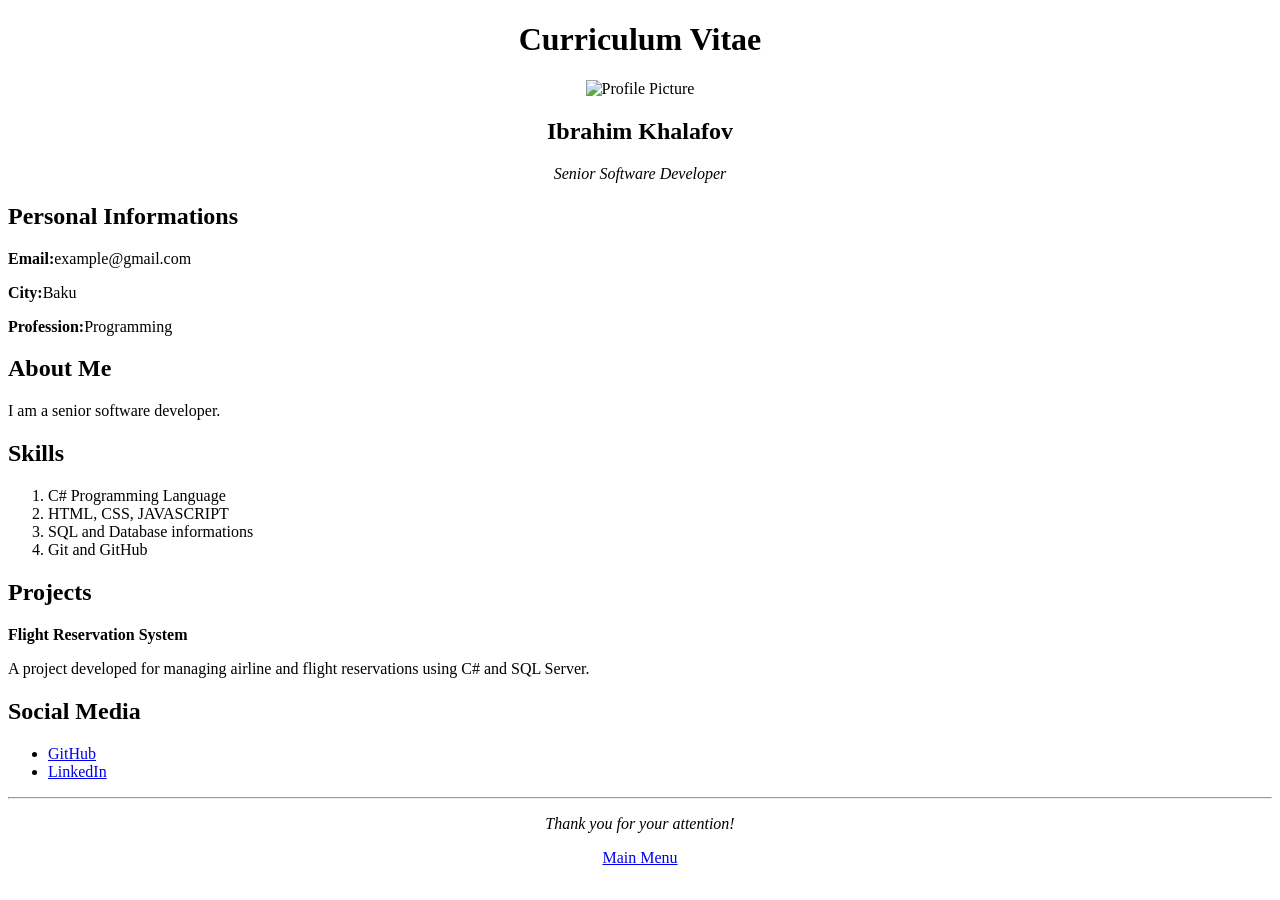
==== RestaurantWebsite/cv.html @ ccb40386 "Changes" ====
<!DOCTYPE html>
<html lang="en">
<head>
    <meta charset="UTF-8">
    <title>My CV</title>
</head>
<body>
    <center>
        <h1>Curriculum Vitae</h1>
        <img src="https://encrypted-tbn0.gstatic.com/images?q=tbn:ANd9GcSoYTGExQxbE9tzamZJ3KiBulmxVosbQLdGH8lUuwopNQ&s=10" alt="Profile Picture" width="150">
        <h2>Ibrahim Khalafov</h2>
        <p><i>Senior Software Developer</i></p>
    </center>
    <h2>Personal Informations</h2>
    <p><b>Email:</b>example@gmail.com</p>
    <p><b>City:</b>Baku</p>
    <p><b>Profession:</b>Programming</p>

    <h2>About Me</h2>
    <p>I am a senior software developer.</p>

    <h2>Skills</h2>
    <ol>
        <li>C# Programming Language</li>
        <li>HTML, CSS, JAVASCRIPT</li>
        <li>SQL and Database informations</li>
        <li>Git and GitHub</li>
    </ol>

    <h2>Projects</h2>
    <p><b>Flight Reservation System</b></p>
    <p>A project developed for managing airline and flight reservations using C# and SQL Server.</p>

    <h2>Social Media</h2>
    <ul>
        <li>
            <a href="https://github.com/ibrahimxv" target="_blank">GitHub</a>
        </li>
        <li>
            <a href="https://www.linkedin.com/in/ibrahim-khalafov-40b04a429/" target="_blank">LinkedIn</a>
        </li>
    </ul>

    <hr>

    <center>
        <p><i>Thank you for your attention!</i></p>
    </center>

    <center><a href="index.html">Main Menu</a></center>
</body>
</html>
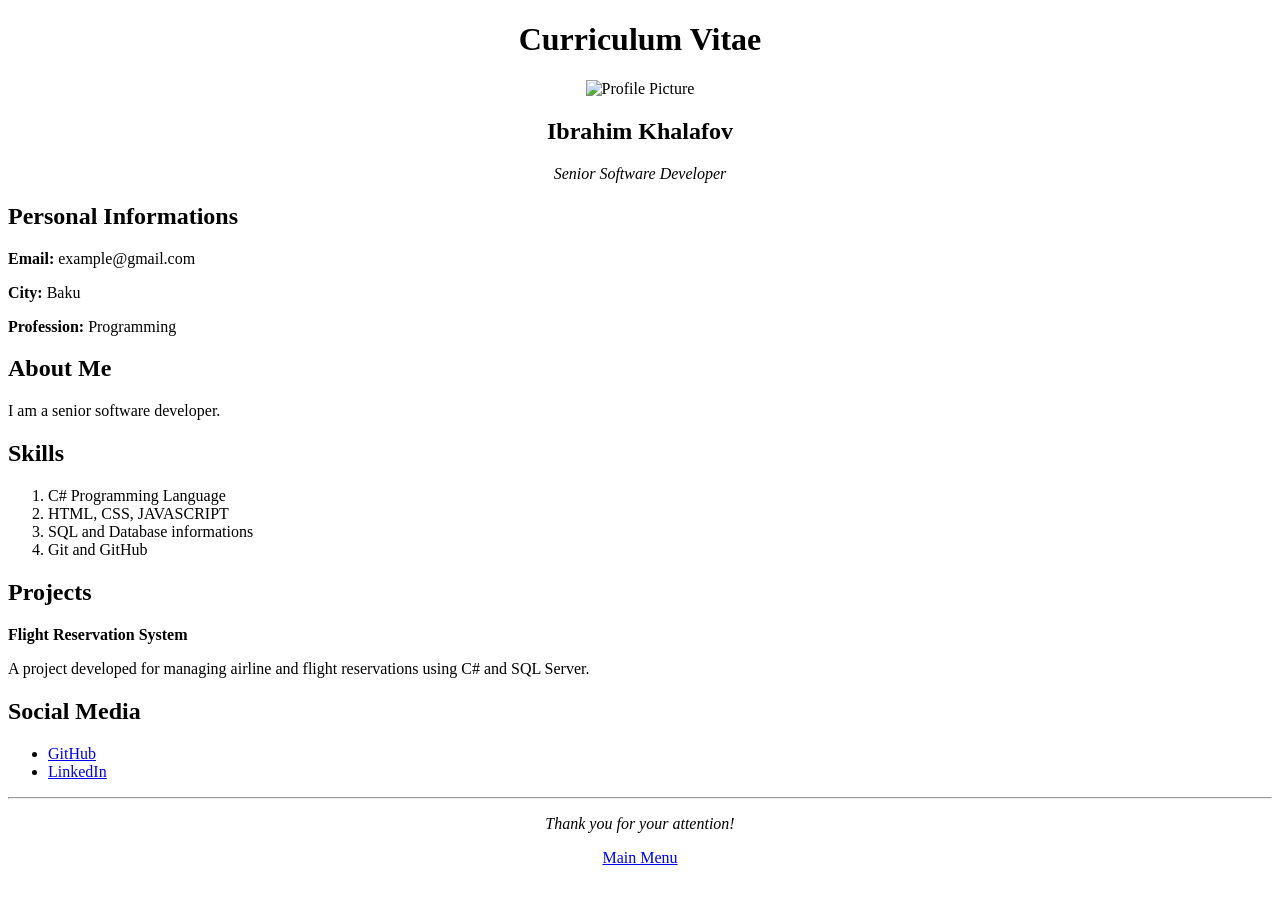
==== commit d369d307: "Final touches" ====
--- a/RestaurantWebsite/cv.html
+++ b/RestaurantWebsite/cv.html
@@ -12,9 +12,9 @@
         <p><i>Senior Software Developer</i></p>
     </center>
     <h2>Personal Informations</h2>
-    <p><b>Email:</b>example@gmail.com</p>
-    <p><b>City:</b>Baku</p>
-    <p><b>Profession:</b>Programming</p>
+    <p><b>Email: </b>example@gmail.com</p>
+    <p><b>City: </b>Baku</p>
+    <p><b>Profession: </b>Programming</p>
 
     <h2>About Me</h2>
     <p>I am a senior software developer.</p>
